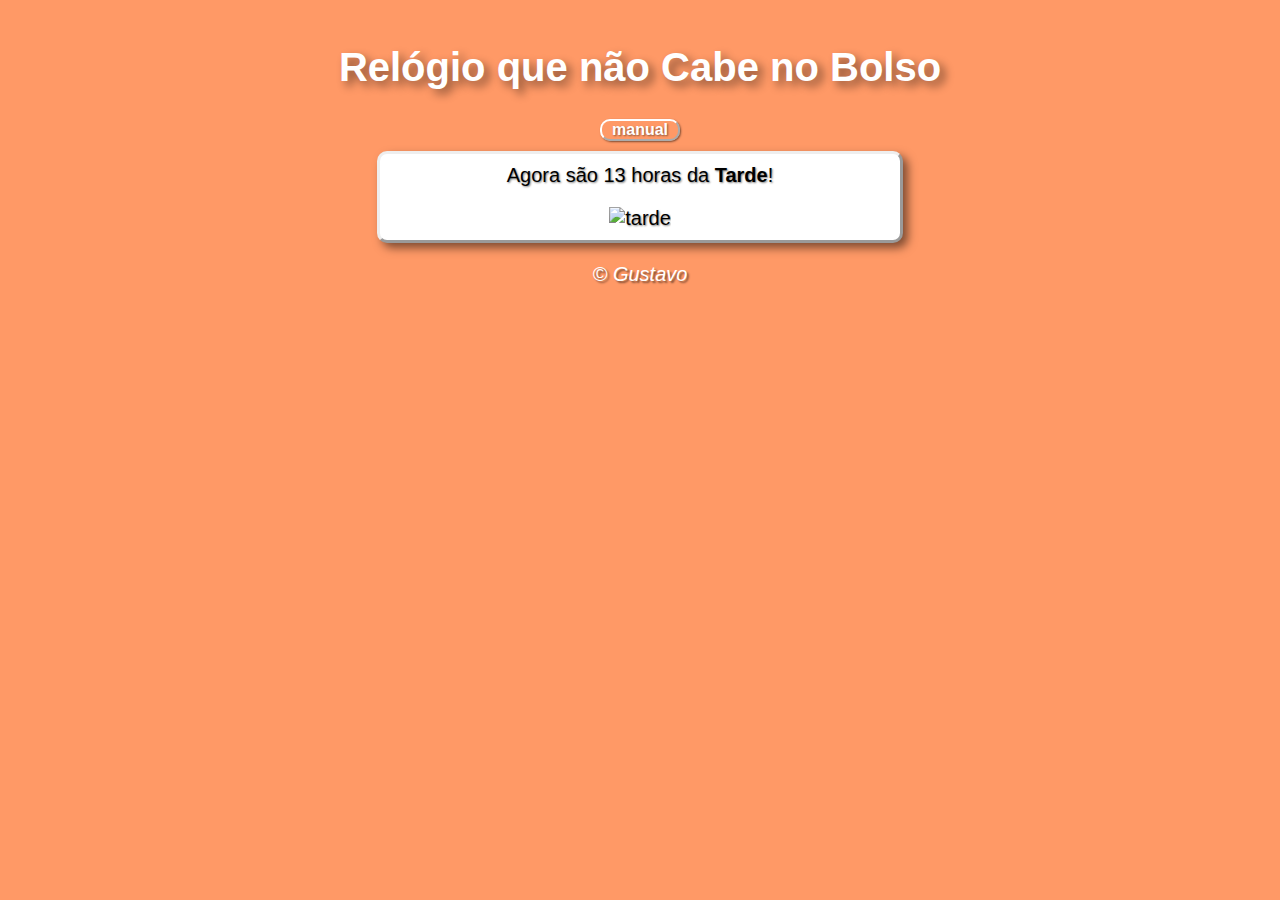
==== site-simplesao-com-js/index.html @ eb22c068 "FIRST" ====
<!DOCTYPE html>
<html lang="pt-BR">
<head>
    <meta charset="UTF-8">
    <meta name="viewport" content="width=device-width, initial-scale=1.0">
    <title>Modelo de Exercicios</title>
    <link rel="stylesheet" href="style.css">
</head>
<body>
    <header>
        <h1>Relógio que não Cabe no Bolso</h1>
        <input type="button" value="manual" name="mode" id="mode">
    </header>
    <section>
        <select name="manual" id="manual">
            <option value="dawn">Madrugada</option>
            <option value="morning">Manhã</option>
            <option value="evening">Tarde</option>
            <option value="dusk">Anoitecer</option>
            <option value="night">Noite</option>
        </select>
        <input type="button" value="GO" name="go" id="go">
        <div id="hour">
            
        </div>
        <div id="img">
            
        </div>
    </section>
    <footer>
        <p>&copy; Gustavo</p>
    </footer>
    <script src="script.js"></script>
</body>
</html>
---- site-simplesao-com-js/style.css ----
@charset "UTF-8";

body {
    font: normal 15pt Arial, Helvetica, sans-serif;
    text-align: center;
}

header {
    color: white;
    text-shadow: 5px 5px 10px rgba(0, 0, 0, 0.496);
    padding: 10px;
}

input#mode {
    font: bold 12pt Arial, Helvetica, sans-serif;
    padding: 0px 10px;
    color: white;
    width: 80px;
    border-style: outset;
    border-radius: 10px;
    border-color: white;
    background-color: transparent;
    box-shadow: 1px 1px 2px rgba(0, 0, 0, 0.505);
    text-shadow: 1px 1px 2px rgba(0, 0, 0, 0.469);
}

section {
    background-color: white;
    border-radius: 10px;
    margin: auto;
    padding: 10px;
    border-style: outset;
    border-width: 3px;
    width: 500px;
    box-shadow: 5px 5px 10px rgba(0, 0, 0, 0.507);
    text-shadow: 1px 1px 2px rgba(0, 0, 0, 0.491);
}

select#manual, input#go {
    display: none;
}

select#manual.active {
    font: italic 12pt Arial, Helvetica, sans-serif;
    color: white;
    display: inline-block;
    border-radius: 10px;
    border-style: outset;
    border-width: 3px;
    border-color: black;
    box-shadow: 1px 1px 2px rgba(0, 0, 0, 0.505);
    text-shadow: 1px 1px 2px rgba(0, 0, 0, 0.469);
    margin: 19px 0px 19px 0px;
}

input#go.active {
    display: inline-block;
    font: italic 12pt Arial, Helvetica, sans-serif;
    color: white;
    border-radius: 12px;
    border-style: outset;
    border-width: 3px;
    border-color: black;
    box-shadow: 1px 1px 2px rgba(0, 0, 0, 0.505);
    text-shadow: 1px 1px 2px rgba(0, 0, 0, 0.469);
}


#hour {
    margin-bottom: 10px;
    display: block;
}

#hour.removed {
    display: none;
}

footer {
    color: white;
    font-style: italic;
    text-shadow: 2px 2px 2px rgba(0, 0, 0, 0.491);
}
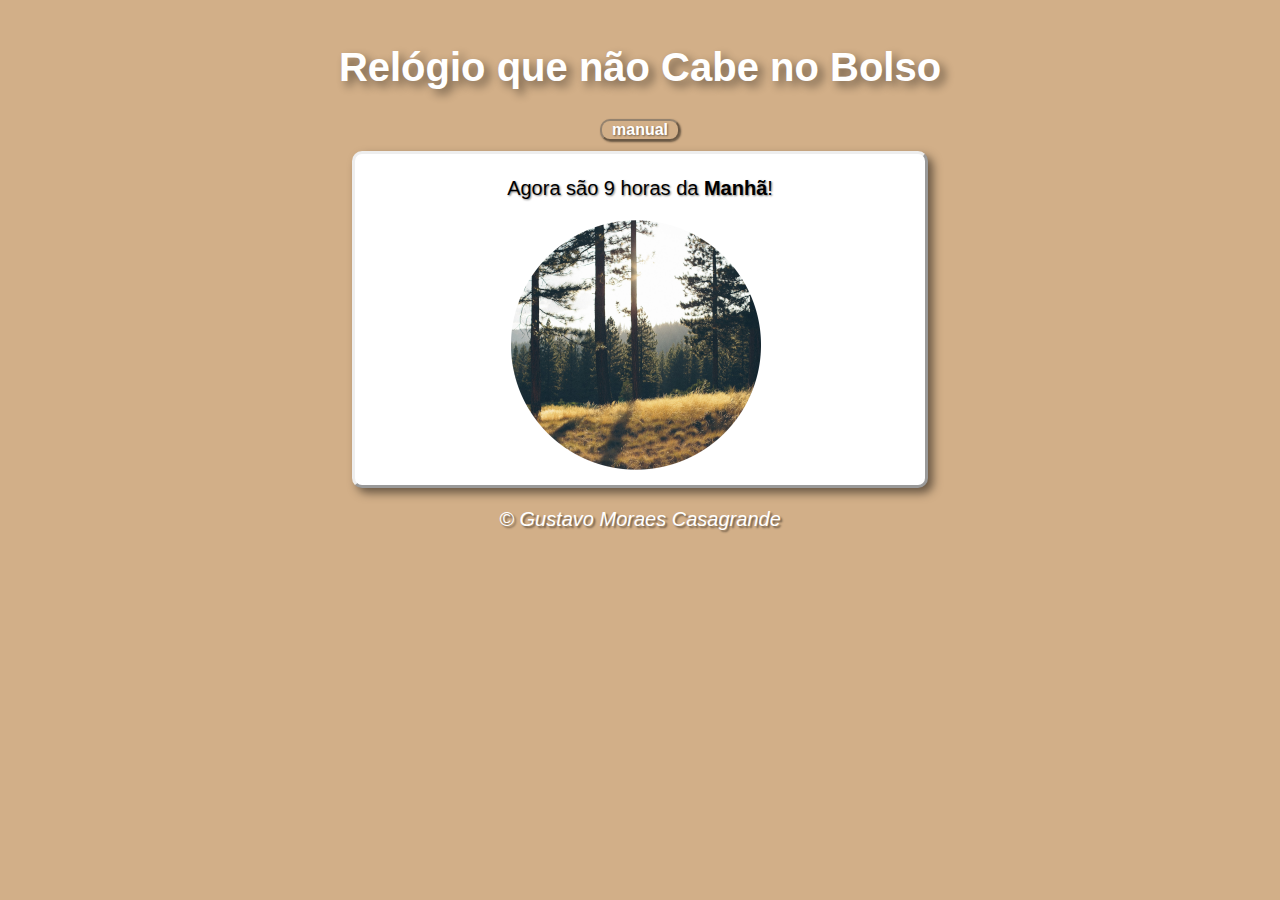
==== commit 98d425d8: "got some amazing feedback" ====
--- a/site-simplesao-com-js/index.html
+++ b/site-simplesao-com-js/index.html
@@ -19,16 +19,15 @@
             <option value="dusk">Anoitecer</option>
             <option value="night">Noite</option>
         </select>
-        <input type="button" value="GO" name="go" id="go">
+        <input type="button" value="Go" name="go" id="go">
         <div id="hour">
             
         </div>
         <div id="img">
-            
         </div>
     </section>
     <footer>
-        <p>&copy; Gustavo</p>
+        <p>&copy; Gustavo Moraes Casagrande</p>
     </footer>
     <script src="script.js"></script>
 </body>
--- a/site-simplesao-com-js/style.css
+++ b/site-simplesao-com-js/style.css
@@ -18,7 +18,7 @@
     width: 80px;
     border-style: outset;
     border-radius: 10px;
-    border-color: white;
+    border-color: rgba(0, 0, 0, 0.491);
     background-color: transparent;
     box-shadow: 1px 1px 2px rgba(0, 0, 0, 0.505);
     text-shadow: 1px 1px 2px rgba(0, 0, 0, 0.469);
@@ -31,7 +31,7 @@
     padding: 10px;
     border-style: outset;
     border-width: 3px;
-    width: 500px;
+    width: 550px;
     box-shadow: 5px 5px 10px rgba(0, 0, 0, 0.507);
     text-shadow: 1px 1px 2px rgba(0, 0, 0, 0.491);
 }
@@ -40,34 +40,21 @@
     display: none;
 }
 
-select#manual.active {
+select#manual.active, input#go.active {
     font: italic 12pt Arial, Helvetica, sans-serif;
     color: white;
     display: inline-block;
     border-radius: 10px;
     border-style: outset;
     border-width: 3px;
-    border-color: black;
+    border-color: rgba(0, 0, 0, 0.491);
     box-shadow: 1px 1px 2px rgba(0, 0, 0, 0.505);
     text-shadow: 1px 1px 2px rgba(0, 0, 0, 0.469);
-    margin: 19px 0px 19px 0px;
+    margin: 15px 0px 15px 0px;
 }
 
-input#go.active {
-    display: inline-block;
-    font: italic 12pt Arial, Helvetica, sans-serif;
-    color: white;
-    border-radius: 12px;
-    border-style: outset;
-    border-width: 3px;
-    border-color: black;
-    box-shadow: 1px 1px 2px rgba(0, 0, 0, 0.505);
-    text-shadow: 1px 1px 2px rgba(0, 0, 0, 0.469);
-}
-
-
 #hour {
-    margin-bottom: 10px;
+    margin: 13px;
     display: block;
 }
 
